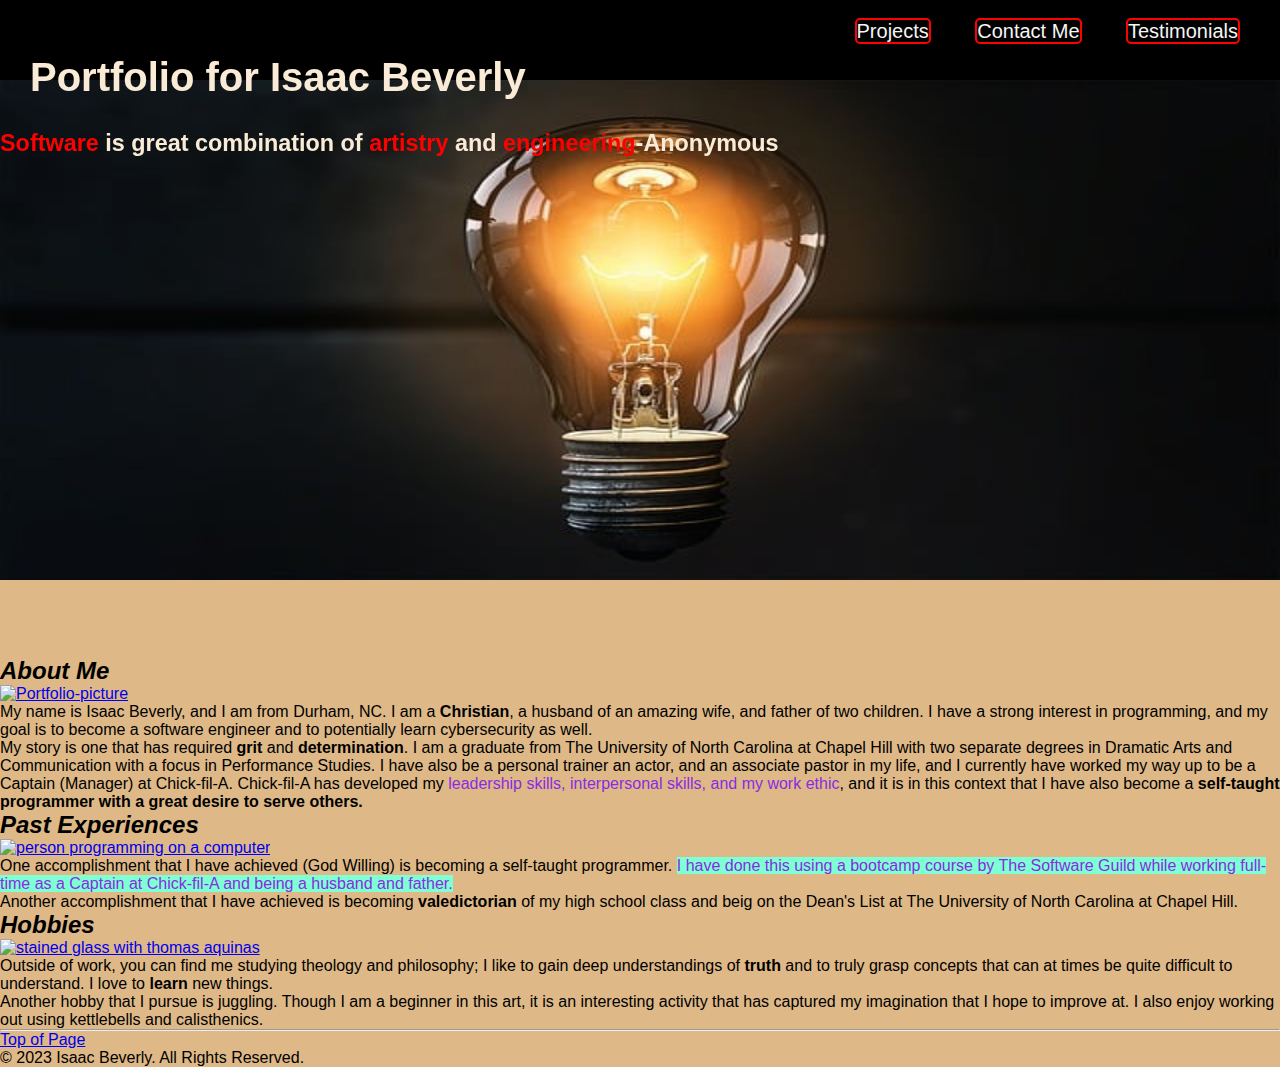
==== index.html @ a6346c68 "Init commit" ====
<!DOCTYPE html> 
<!-- 
Name: Isaac Beverly
      Date Created: 9/1/23
      Last Revision: 9/20/23 
-->
<html lang="en">
<head>
  <title>Isaac Beverly's Portfolio</title>
  <link rel="stylesheet" href="Styles/style.css">
</head>
<body>
    <nav class="nav">
        
          <a href="projects.html">Projects</a>
          <a href="contact.html">Contact Me</a>
          <a href="testimonials.html">Testimonials</a>
    </nav>
    <header class="heading">
        <img class="heading-banner" src="Images/light-bulb.jpg">
        <h1 id="heading">Portfolio for Isaac Beverly</h1>
        <h3 class="banner-quote"><span style="color: red;">Software</span> is great combination of <span style="font-weight: 600; color: red;">artistry</span> and <span style="font-weight: 700; color: red;">engineering</span>-Anonymous</h3>
        </header>
    <section>
    <article id="about-me">
        <h2><em>About Me</em></h2>
        <figure>
        <a href="index.html"><img src="images/portfoliopicture300x300.jpg" alt="Portfolio-picture"/>
        </a>
        </figure>
        <p>My name is Isaac Beverly, and I am from Durham, NC.  I am a <strong>Christian</strong>, a husband 
            of an amazing wife, and father of two children.  I have a strong interest in 
            programming, and my goal is to become a software engineer and to potentially learn
            cybersecurity as well.</p>
        <p>My story is one that has required <strong>grit</strong> and <strong>determination</strong>.  I am a graduate from The 
            University of North Carolina at Chapel Hill with two separate degrees in Dramatic Arts
            and Communication with a focus in Performance Studies.  I have also be a personal trainer
            an actor, and an associate pastor in my life, and I currently have worked my way up to be a Captain (Manager)
            at Chick-fil-A.  Chick-fil-A has developed my <span style="color:blueviolet;">leadership skills, interpersonal skills,
            and my work ethic</span>, and it is in this context that I have also become a <strong>self-taught programmer
            with a great desire to serve others.</strong></p> 
    </article>

    <article id="past-experiences">
        <h2><em>Past Experiences</em></h2>
        <a href="index.html"><img src="images/programminghands350x269.jpg" alt="person programming on a computer"/></a>
        <p>One accomplishment that I have achieved (God Willing) is becoming a self-taught programmer.
            <span style="color: blueviolet; background-color:aquamarine;">I have done this using a bootcamp course by The Software Guild while working full-time as a 
            Captain at Chick-fil-A and being a husband and father.</span></p>
        <p>Another accomplishment that I have achieved is becoming <strong>valedictorian</strong> of
            my high school class and beig on the Dean's List at The University of North Carolina at Chapel
            Hill.</p>
    </article>

    <article id="hobbies">
        <h2><em>Hobbies</em></h2>
        <a href="index.html"><img src="images/thomasaquinas350x510.jpg" alt="stained glass with thomas aquinas"/></a> 
         <p>Outside of work, you can find me studying theology and philosophy; I like to gain deep
            understandings of <strong>truth</strong> and to truly grasp concepts that can at times be quite difficult to
            understand.  I love to <strong>learn </strong>new things.</p>
        <p>Another hobby that I pursue is juggling.  Though I am a beginner in this art, it is an 
            interesting activity that has captured my imagination that I hope to improve at.  I also
            enjoy working out using kettlebells and calisthenics.</p>
        </article>
    </section>
    <footer>
    <hr />
    <p><a href="#heading">Top of Page</a></p>
    <p id="copyright">&copy; 2023 Isaac Beverly. All Rights Reserved.</p>
    </footer>
</body>
</html>
---- Styles/style.css ----
* {
    margin: 0;
    box-sizing: border-box;
}

body {
    font-family: 'Trebuchet MS', arial, 'sans-serif';
    background-image: url("Images/pastel-background.jpeg");
    background-size: cover;
    background-color: burlywood;
}
.heading {
  text-align: left;
  font-size: 20px;
}

.heading h1 {
    position: relative;
    bottom: 500px;
    padding: 30px;
    color: antiquewhite;
    z-index: 3;
}

.banner-quote {
    position: relative;
    bottom: 500px;
    color: antiquewhite;
    z-index: 3;
}
.heading-banner {
    background-image: cover;
    width: 100%;
    height: 500px;
    margin-bottom: 20px;
    position: relative;
    top: 80px;
}

.nav {
    text-align: right;
    width: 100%;
    height: 80px;
    display: inline-block;
    position: fixed;
    z-index: 2;
    background-color: black;
    padding: 20px;
}
.nav a {
    text-align: center;
    margin:20px;
    border: 2px solid red;
    border-radius: 5px;
    text-decoration: none;
    background-color: black;
    color: whitesmoke;
    font-size: 20px;
}

.nav a:hover {
    background-color: red;
    color: black;
}
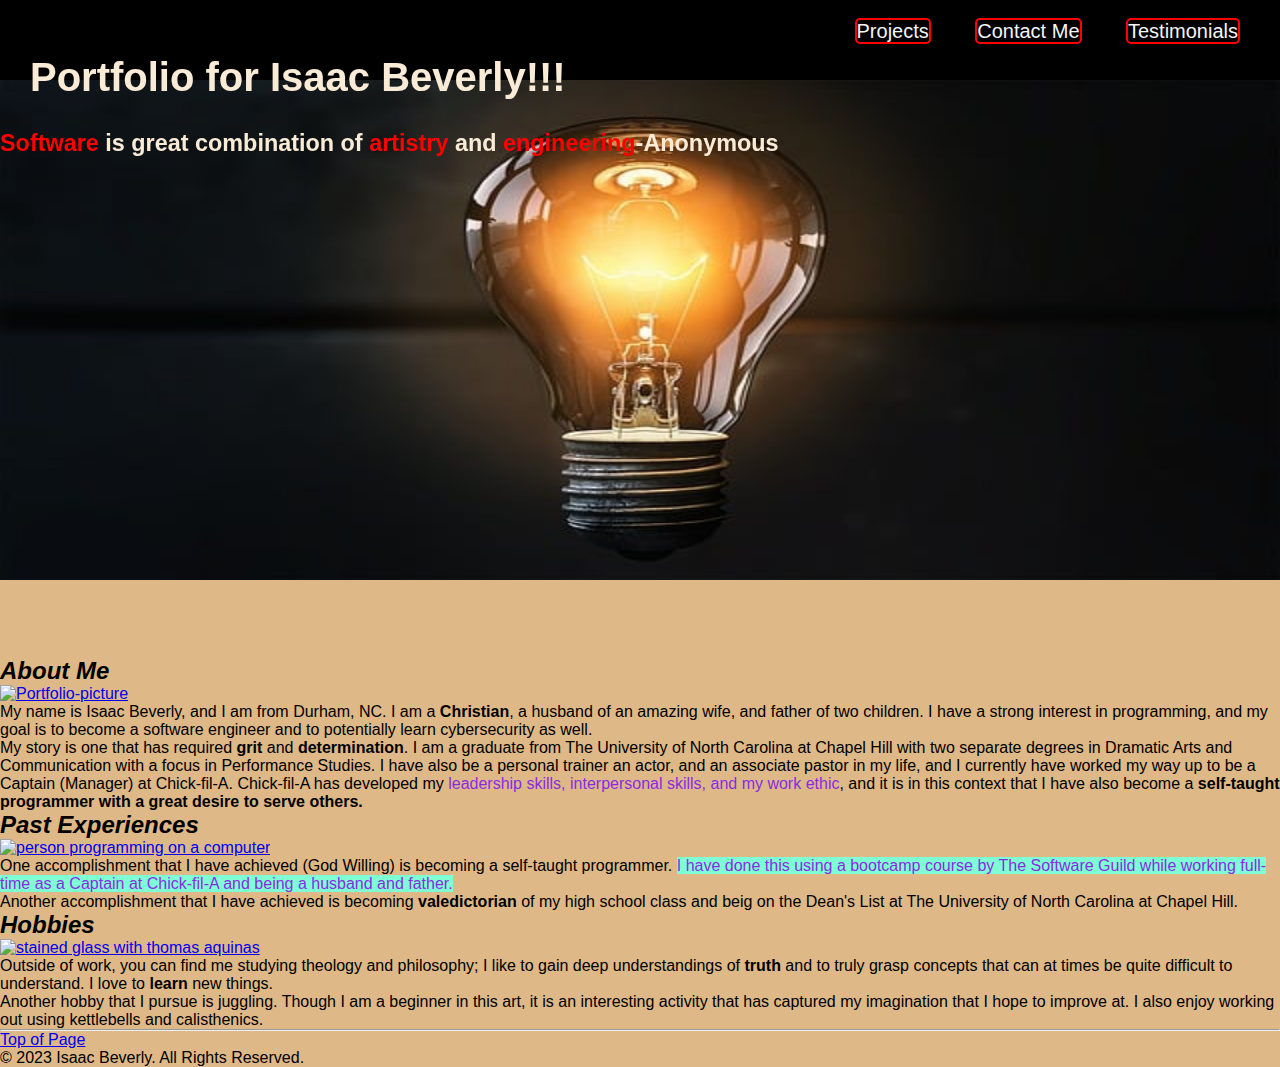
==== commit 72ded089: "Add some flair!" ====
--- a/index.html
+++ b/index.html
@@ -18,7 +18,7 @@
     </nav>
     <header class="heading">
         <img class="heading-banner" src="Images/light-bulb.jpg">
-        <h1 id="heading">Portfolio for Isaac Beverly</h1>
+        <h1 id="heading">Portfolio for Isaac Beverly!!!</h1>
         <h3 class="banner-quote"><span style="color: red;">Software</span> is great combination of <span style="font-weight: 600; color: red;">artistry</span> and <span style="font-weight: 700; color: red;">engineering</span>-Anonymous</h3>
         </header>
     <section>
